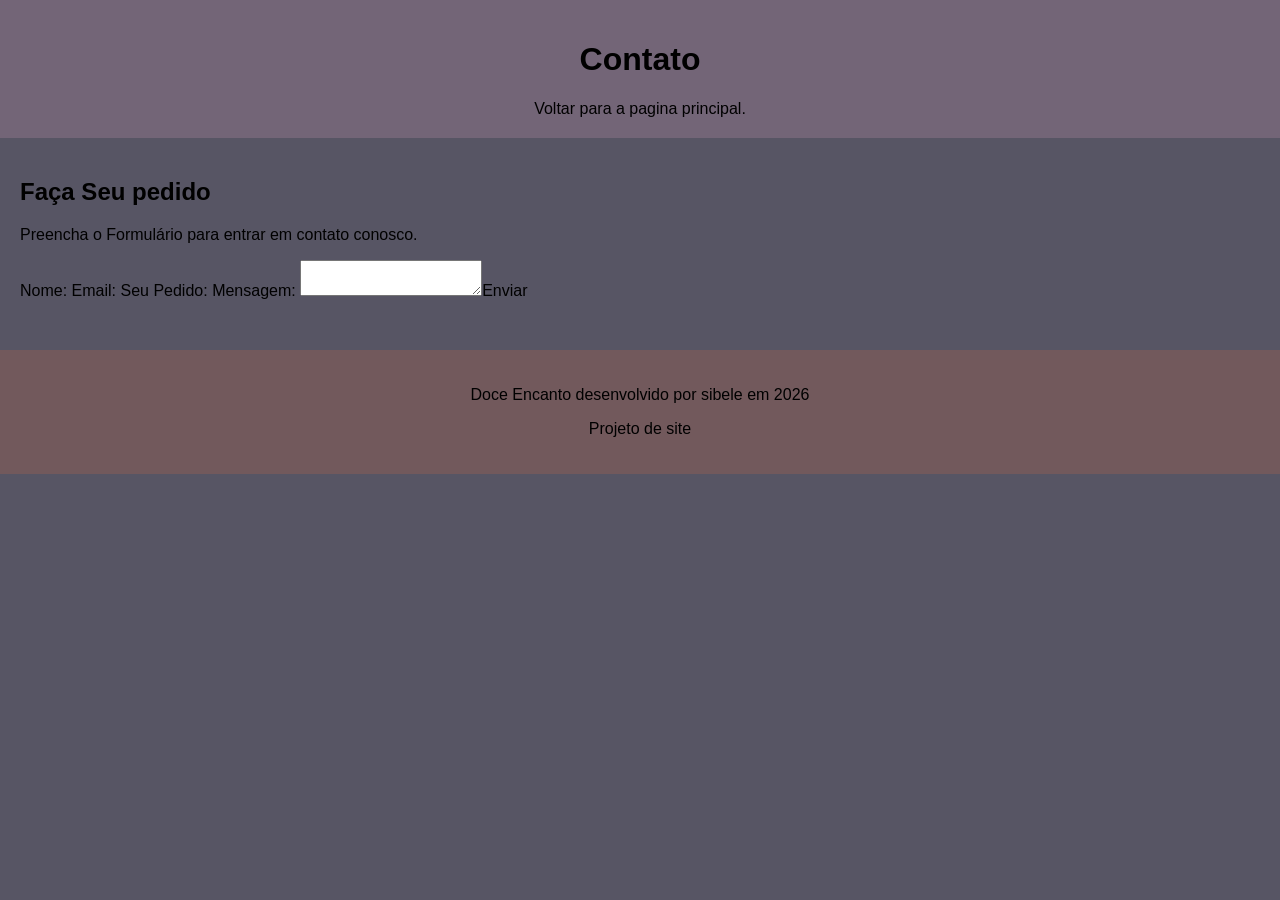
==== contato.html @ 82aa52e8 "first commit" ====
<!DOCTYPE html>
<html lang="pt-br">
<head>
    <meta charset="UTF-8">
    <meta name="viewport" content="width=device-width, initial-scale=1.0">
    <title>Contato</title>

    <link rel="stylesheet" href="style.css">
</head>
<body>
    <header>
        <h1>Contato</h1>

        <nav>
            <a href="index.html">Voltar para a pagina principal.</a>

        </nav>
    </header>

    <main>
        <section>
            <h2>Faça Seu pedido </h2>
            <p>Preencha o Formulário para entrar em contato conosco.</p>

            <form>
                <label for="nome">Nome:</label>
                <imput type="text"id="nome" name="nome">


                <label for="email">Email:</label>
                <imput type="email"id="email" name="email">


                    <label for="pedido">Seu Pedido:</label>
                    <imput type="text"id="Pedido" name="Pedido">


                <label for="Mensagem">Mensagem:</label>
                

                <textarea id="mensagem" name="Mensagem"></textarea

                <button type="submit">Enviar</button>
            </form>
        </section>
    </main>

    <footer>
        <p>Doce Encanto desenvolvido por sibele em 2026</p>
        <p> Projeto de site</p>
    </footer>
</body>
</html>
---- style.css ----
body{
    font-family: Arial, sans-serif;
    margin: 0;
    background-color: rgb(87, 85, 100);
}

header{
    background-color: rgb(115, 101, 119);
    text-align: center;
    padding: 20px;
}
nav {
    margin-top: 15px;
}

nav a {
    color: black;
    margin: 10px;
    text-decoration: none;
}

main{

padding: 20px;
}

section{
    margin-bottom: 30px;
}

article{
    background-color: white;
    padding: 15px;
    margin: 10px 0;
    border-radius: 10px;
}

img{
    width: 300px;
    border-radius: 10px;
}
footer{
    background-color: rgb(114, 89, 92);
    color: black;
    text-align: center;
    padding: 20px;
}
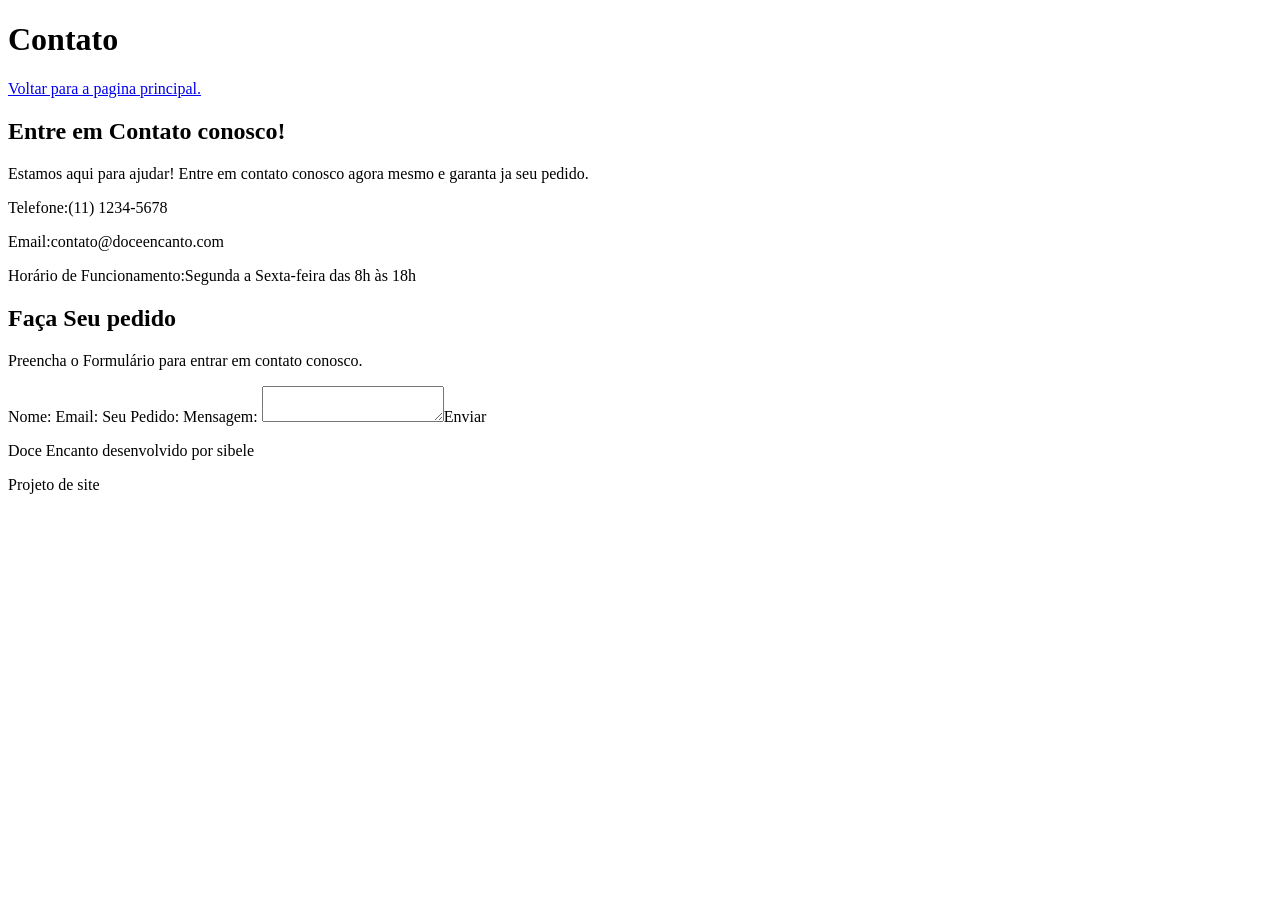
==== commit d2681956: "first commit" ====
--- a/contato.html
+++ b/contato.html
@@ -4,8 +4,6 @@
     <meta charset="UTF-8">
     <meta name="viewport" content="width=device-width, initial-scale=1.0">
     <title>Contato</title>
-
-    <link rel="stylesheet" href="style.css">
 </head>
 <body>
     <header>
@@ -14,22 +12,30 @@
         <nav>
             <a href="index.html">Voltar para a pagina principal.</a>
 
+            <h2>Entre em Contato conosco!</h2>
+
+            <p>Estamos aqui para ajudar! Entre em contato conosco agora mesmo e garanta ja seu pedido.</p>
+
+             <p>Telefone:(11) 1234-5678</p>
+
+             <p>Email:contato@doceencanto.com</p>
+
+             <P>Horário de Funcionamento:Segunda a Sexta-feira das 8h às 18h</P>
         </nav>
     </header>
 
     <main>
         <section>
             <h2>Faça Seu pedido </h2>
+
             <p>Preencha o Formulário para entrar em contato conosco.</p>
 
             <form>
                 <label for="nome">Nome:</label>
                 <imput type="text"id="nome" name="nome">
 
-
                 <label for="email">Email:</label>
                 <imput type="email"id="email" name="email">
-
 
                     <label for="pedido">Seu Pedido:</label>
                     <imput type="text"id="Pedido" name="Pedido">
@@ -37,7 +43,6 @@
 
                 <label for="Mensagem">Mensagem:</label>
                 
-
                 <textarea id="mensagem" name="Mensagem"></textarea
 
                 <button type="submit">Enviar</button>
@@ -46,7 +51,7 @@
     </main>
 
     <footer>
-        <p>Doce Encanto desenvolvido por sibele em 2026</p>
+        <p>Doce Encanto desenvolvido por sibele</p>
         <p> Projeto de site</p>
     </footer>
 </body>
